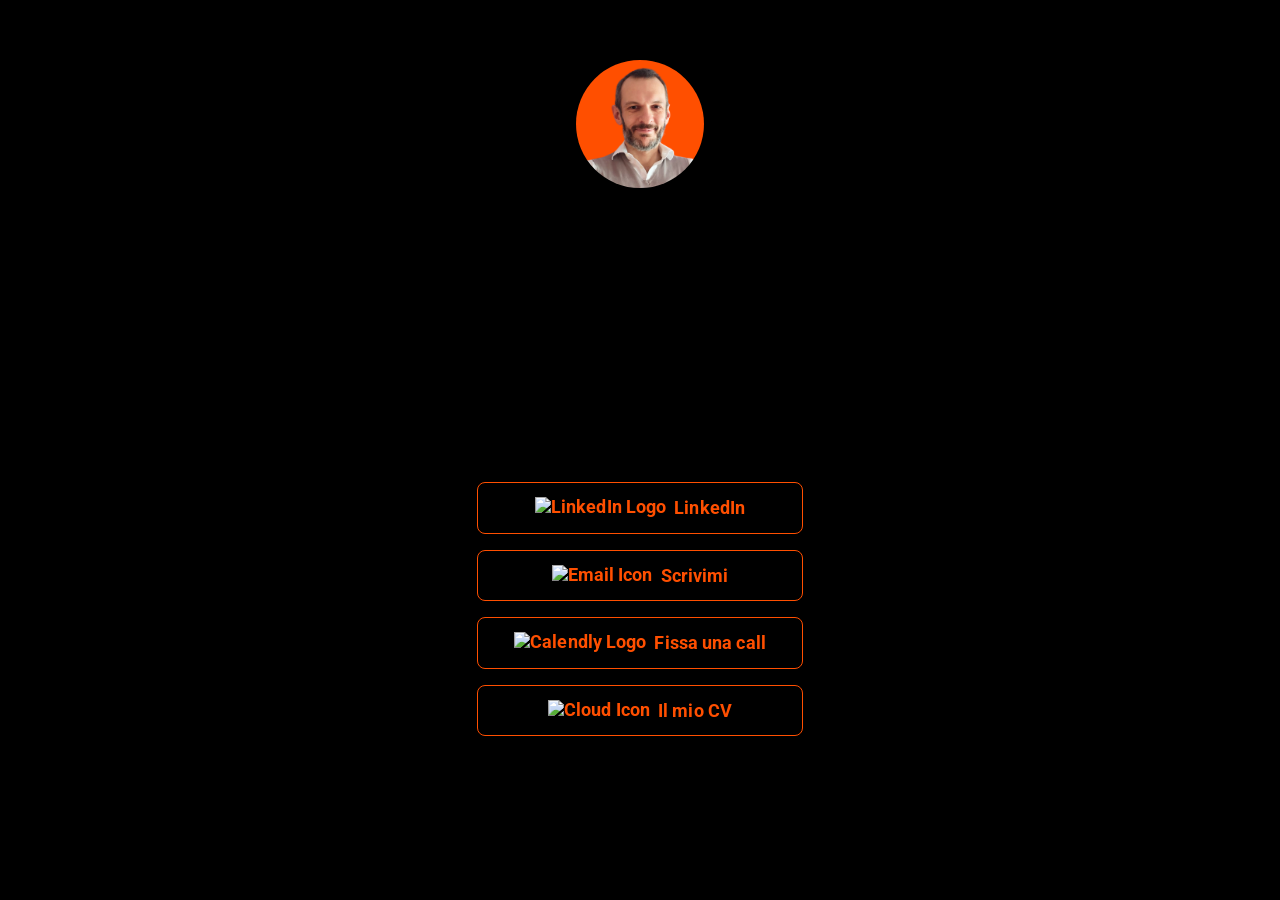
==== index.html @ 52308a3a "add resume download" ====
<!DOCTYPE html>
<html lang="it">

<head>

  <!-- Page Information
  –––––––––––––––––––––––––––––––––––––––––––––––––– -->
  <meta charset="utf-8">
  <title>FRANCESCO AMEDEO FONTANA</title>
  <meta name="description"
    content="Da 15+ anni nel MarTech, applico innovazione e strategia tecnologica a presales, delivery di progetti, automazione di processi e business development">
  <meta name="author" content="Francesco Amedeo Fontana">

  <!-- Mobile Specific Metas
  –––––––––––––––––––––––––––––––––––––––––––––––––– -->
  <meta name="viewport" content="width=device-width, initial-scale=1">


  <!-- CSS
  –––––––––––––––––––––––––––––––––––––––––––––––––– -->
  <link rel="stylesheet" href="css/normalize.css">

  <!-- Themes:
            Auto:   css/skeleton-auto.css
            Light:  css/skeleton-light.css
            Dark:   css/skeleton-dark.css
     -->
  <link rel="stylesheet" href="css/skeleton-auto.css">

  <!-- Brand Styles -->
  <link rel="stylesheet" href="css/brands.css">


  <!-- Favicon
  –––––––––––––––––––––––––––––––––––––––––––––––––– -->
  <link rel="icon" type="image/png" href="images/francescofontana.png">

</head>

<body>

  <!-- Primary Page Layout
  –––––––––––––––––––––––––––––––––––––––––––––––––– -->
  <div class="container">
    <div class="row">
      <div class="column" style="margin-top: 10%">

        <!-- Your Image Here -->
        <img src="images/francescofontana.png" class="avatar" srcset="images/francescofontana.png"
          alt="Francesco Amedeo Fontana">

        <!-- Title -->
        <h1 role="heading">Francesco Amedeo Fontana</h1>

        <!-- Short Bio -->
        <p>Da 15+ anni nel MarTech, applico innovazione e strategia tecnologica a presales, delivery di progetti,
          automazione di processi e business development.</p>
        <p>Parlo di #Digital, #Innovation e #TechStrategy</p>

        <!--

          ## Breaking down <a> attributes:
          
          1.) class="button button-default" | The first "button" here is telling this <a> tag that it should make this element a button and applies the default styling in `css/brands.css`.
          The second portion, button-default, is declaring the specific brand style you would like to apply. Here we're applying the "default" style and color.
          If you want to make this button to use the brand colors for Discord, just change "button-default" to "button-discord". Brands are found in `css/brands.css`. You can always edit & add your own there.

          2.) Replace the # in href="#" with the desired target URL for the button.

          3.) target="_blank" | This attribute opens links in a new tab. Remove this attribute to prevent links from opening in a new tab.

          4.) rel="noopener" | This attribute instructs the browser to navigate to the target resource without granting the new browsing context access to the document that opened it.
          This is especially useful when opening untrusted links. https://developer.mozilla.org/en-US/docs/Web/HTML/Link_types/noopener

          5.) role="button" | The button role identifies an element as a button to assistive technology such as screen readers.

          ## Breaking down the <img> attributes:
          
          1.) class="icon" | This class is telling the <img> tag that it should use the styling for icons found in `css/brands.css`.

          2.) src="images/icons/[icon-name].svg" | This defines the icon you would like to display from the 'images/icons/' folder. For example, you can change this to src="images/icons/discord.svg" to use the Discord icon.
          Add your own 24x24 icons to the "icons" folder to reference them. We recommend providing a SVG.

          3.) alt="" | Since the text at the end of the snippet, "..>[Button Text]</a><br>", explains what the button is, we use "alt=""" to nullify the icon annoucement from the accessibility tree. 
          This can improve the experience for assistive technology users by hiding what is essentially duplicated

        -->

        <a class="button button-default" href="https://www.linkedin.com/in/francescoamedeofontana/" target="_blank"
          rel="noopener" role="button"><img class="icon" aria-hidden="true" src="images/icons/linkedin.svg"
            alt="LinkedIn Logo">LinkedIn</a><br>

        <!--

        <a class="button button-default" href="#" target="_blank" rel="noopener" role="button"><img class="icon"
            aria-hidden="true" src="images/icons/tiktok.svg" alt="TikTok Logo">TikTok</a><br>

        <a class="button button-default" href="#" target="_blank" rel="noopener" role="button"><img class="icon"
            aria-hidden="true" src="images/icons/youtube.svg" alt="YouTube Logo">YouTube</a><br>

        <a class="button button-medium" href="#" target="_blank" rel="noopener" role="button"><img class="icon" aria-hidden="true" src="images/icons/medium.svg" alt="Medium Logo">Medium</a><br>

        <a class="button button-substack" href="#" target="_blank" rel="noopener" role="button"><img class="icon" aria-hidden="true" src="images/icons/substack.svg" alt="Substack Logo">Substack</a><br>

        -->

        <a class="button button-default" href="mailto:franz.fonta@gmail.com" target="_blank" rel="noopener"
          role="button"><img class="icon" aria-hidden="true" src="images/icons/generic-email-alt.svg"
            alt="Email Icon">Scrivimi</a><br>

        <a class="button button-default" href="https://calendly.com/franz-fonta" target="_blank" rel="noopener"
          role="button"><img class="icon" aria-hidden="true" src="images/icons/calendly.svg" alt="Calendly Logo">Fissa
          una call</a><br>

        <a class="button button-default" href="assets/cv_francesco_amedeo_fontana.pdf" target="_blank" rel="noopener"
          role="button" download="assets/cv_francesco_amedeo_fontana.pdf"><img class="icon" aria-hidden="true"
            src="images/icons/generic-cloud.svg" alt="Cloud Icon">Il mio CV</a><br>

        <!-- <p><a href="privacy.html">Privacy Policy</a></p> -->

      </div>
    </div>
  </div>

  <!-- End Document
  –––––––––––––––––––––––––––––––––––––––––––––––––– -->
</body>

</html>
---- css/skeleton-auto.css ----
@import url('https://fonts.googleapis.com/css2?family=Bebas+Neue&display=swap');
@import url('https://fonts.googleapis.com/css2?family=Roboto:wght@400;700&display=swap');

/*
* littlelink V1
* https://littlelink.com
* Free to use under the MIT license.
* http://www.opensource.org/licenses/mit-license.php
* 12/21/2019
*
* Built using:
*
* Skeleton V2.0.4
* Copyright 2014, Dave Gamache
* www.getskeleton.com
* Free to use under the MIT license.
* http://www.opensource.org/licenses/mit-license.php
* 12/29/2014
*/

/* Table of contents
––––––––––––––––––––––––––––––––––––––––––––––––––
- Grid
- Base Styles
- Typography
- Links
- Code
- Spacing
- Utilities
*
* You'll find the button css in css/brands.css.
*
*/

/* Grid
–––––––––––––––––––––––––––––––––––––––––––––––––– */
.container {
  position: relative;
  width: 100%;
  max-width: 600px;
  text-align: center;
  margin: 0 auto;
  padding: 0 20px;
  box-sizing: border-box;
}
.container-left {
  position: relative;
  width: 100%;
  max-width: 600px;
  text-align: left;
  margin: 0 auto;
  padding: 0 20px;
  box-sizing: border-box;
}
.column {
  position: center;
  width: 100%;
  float: center;
  box-sizing: border-box;
}

/* For devices larger than 400px */
@media (min-width: 400px) {
  .container {
    width: 85%;
    padding: 0;
  }
}

/* For devices larger than 550px */
@media (min-width: 550px) {
  .container {
    width: 80%;
  }
  .column,
  .columns {
    margin-left: 0;
  }
  .column:first-child,
  .columns:first-child {
    margin-left: 0;
  }
}

/* Base Styles
–––––––––––––––––––––––––––––––––––––––––––––––––– */
/* NOTE
html is set to 62.5% so that all the REM measurements throughout Skeleton
are based on 10px sizing. So basically 1.5rem = 15px :) */

html {
  font-size: 100%;
  color-scheme: light dark;
  background: #000000;
}
body {
  font-size: 18px;
  line-height: 24px;
  font-weight: 400;
  font-family: 'Roboto', Arial, sans-serif;
}

/* Typography
–––––––––––––––––––––––––––––––––––––––––––––––––– */
h1 {
  margin-top: 0;
  margin-bottom: 16px;
  font-weight: 800;
  font-family: 'Bebas Neue', Arial, sans-serif;
}
h1 {
  font-size: 24px;
  line-height: 64px;
  letter-spacing: 0;
}

/* Larger than phablet */
@media (min-width: 550px) {
  h1 {
    font-size: 48px;
    line-height: 96px;
  }
}

p {
  margin-top: 0;
}

/* Links
–––––––––––––––––––––––––––––––––––––––––––––––––– */
a {
  color: #2457F5;
}
a:hover {
  color: #083BDA; 
}
a:focus {
  outline: #7AB8FF solid 2px;
  border-radius: 2px;
}         

/* Link Color Dark Theme */
@media (prefers-color-scheme: dark) {
  a {
    color: #4899F7;
}
a:hover {
  color: #7AB8FF;
}
a:focus {
  outline: #7AB8FF solid 2px;
  border-radius: 2px;
}
}

/* Code
–––––––––––––––––––––––––––––––––––––––––––––––––– */
code {
  padding: 0.2rem 0.5rem;
  margin: 0 0.2rem;
  font-size: 90%;
  white-space: nowrap;
  background: #f1f1f1;
  border: 1px solid #e1e1e1;
  border-radius: 4px;
}
pre > code {
  display: block;
  padding: 1rem 1.5rem;
  white-space: pre;
}

/* Spacing
–––––––––––––––––––––––––––––––––––––––––––––––––– */
button,
.button {
  margin-bottom: 1rem;
}
input,
textarea,
select,
fieldset {
  margin-bottom: 1.5rem;
}
pre,
blockquote,
dl,
figure,
p,
ol {
  margin-bottom: 2.5rem;
}

/* Utilities
–––––––––––––––––––––––––––––––––––––––––––––––––– */
.u-full-width {
  width: 100%;
  box-sizing: border-box;
}
.u-max-full-width {
  max-width: 100%;
  box-sizing: border-box;
}
.u-pull-right {
  float: right;
}
.u-pull-left {
  float: left;
}

/* Misc
–––––––––––––––––––––––––––––––––––––––––––––––––– */
hr {
  margin-top: 3rem;
  margin-bottom: 3.5rem;
  border-width: 0;
  border-top: 1px solid #e1e1e1;
}
/* Radius values:

10%-40%: Squircles
50% (default): True circle
*/
.avatar {
  width: 128px;
  height: 128px;
  object-fit: cover;
  background-position: center;
  border-radius: 50%;
}

/* open-sans-regular - vietnamese_latin-ext_latin_hebrew_greek-ext_greek_cyrillic-ext_cyrillic */
@font-face {
  font-display: swap; /* Check https://developer.mozilla.org/en-US/docs/Web/CSS/@font-face/font-display for other options. */
  font-family: 'Open Sans';
  font-style: normal;
  font-weight: 400;
  src: url('../fonts/open-sans-v34-vietnamese_latin-ext_latin_hebrew_greek-ext_greek_cyrillic-ext_cyrillic-regular.eot'); /* IE9 Compat Modes */
  src: url('../fonts/open-sans-v34-vietnamese_latin-ext_latin_hebrew_greek-ext_greek_cyrillic-ext_cyrillic-regular.eot?#iefix') format('embedded-opentype'), /* IE6-IE8 */
       url('../fonts/open-sans-v34-vietnamese_latin-ext_latin_hebrew_greek-ext_greek_cyrillic-ext_cyrillic-regular.woff2') format('woff2'), /* Super Modern Browsers */
       url('../fonts/open-sans-v34-vietnamese_latin-ext_latin_hebrew_greek-ext_greek_cyrillic-ext_cyrillic-regular.woff') format('woff'), /* Modern Browsers */
       url('../fonts/open-sans-v34-vietnamese_latin-ext_latin_hebrew_greek-ext_greek_cyrillic-ext_cyrillic-regular.ttf') format('truetype'), /* Safari, Android, iOS */
       url('../fonts/open-sans-v34-vietnamese_latin-ext_latin_hebrew_greek-ext_greek_cyrillic-ext_cyrillic-regular.svg#OpenSans') format('svg'); /* Legacy iOS */
}
/* open-sans-600 - vietnamese_latin-ext_latin_hebrew_greek-ext_greek_cyrillic-ext_cyrillic */
@font-face {
  font-display: swap; /* Check https://developer.mozilla.org/en-US/docs/Web/CSS/@font-face/font-display for other options. */
  font-family: 'Open Sans';
  font-style: normal;
  font-weight: 600;
  src: url('../fonts/open-sans-v34-vietnamese_latin-ext_latin_hebrew_greek-ext_greek_cyrillic-ext_cyrillic-600.eot'); /* IE9 Compat Modes */
  src: url('../fonts/open-sans-v34-vietnamese_latin-ext_latin_hebrew_greek-ext_greek_cyrillic-ext_cyrillic-600.eot?#iefix') format('embedded-opentype'), /* IE6-IE8 */
       url('../fonts/open-sans-v34-vietnamese_latin-ext_latin_hebrew_greek-ext_greek_cyrillic-ext_cyrillic-600.woff2') format('woff2'), /* Super Modern Browsers */
       url('../fonts/open-sans-v34-vietnamese_latin-ext_latin_hebrew_greek-ext_greek_cyrillic-ext_cyrillic-600.woff') format('woff'), /* Modern Browsers */
       url('../fonts/open-sans-v34-vietnamese_latin-ext_latin_hebrew_greek-ext_greek_cyrillic-ext_cyrillic-600.ttf') format('truetype'), /* Safari, Android, iOS */
       url('../fonts/open-sans-v34-vietnamese_latin-ext_latin_hebrew_greek-ext_greek_cyrillic-ext_cyrillic-600.svg#OpenSans') format('svg'); /* Legacy iOS */
}
/* open-sans-700 - vietnamese_latin-ext_latin_hebrew_greek-ext_greek_cyrillic-ext_cyrillic */
@font-face {
  font-display: swap; /* Check https://developer.mozilla.org/en-US/docs/Web/CSS/@font-face/font-display for other options. */
  font-family: 'Open Sans';
  font-style: normal;
  font-weight: 700;
  src: url('../fonts/open-sans-v34-vietnamese_latin-ext_latin_hebrew_greek-ext_greek_cyrillic-ext_cyrillic-700.eot'); /* IE9 Compat Modes */
  src: url('../fonts/open-sans-v34-vietnamese_latin-ext_latin_hebrew_greek-ext_greek_cyrillic-ext_cyrillic-700.eot?#iefix') format('embedded-opentype'), /* IE6-IE8 */
       url('../fonts/open-sans-v34-vietnamese_latin-ext_latin_hebrew_greek-ext_greek_cyrillic-ext_cyrillic-700.woff2') format('woff2'), /* Super Modern Browsers */
       url('../fonts/open-sans-v34-vietnamese_latin-ext_latin_hebrew_greek-ext_greek_cyrillic-ext_cyrillic-700.woff') format('woff'), /* Modern Browsers */
       url('../fonts/open-sans-v34-vietnamese_latin-ext_latin_hebrew_greek-ext_greek_cyrillic-ext_cyrillic-700.ttf') format('truetype'), /* Safari, Android, iOS */
       url('../fonts/open-sans-v34-vietnamese_latin-ext_latin_hebrew_greek-ext_greek_cyrillic-ext_cyrillic-700.svg#OpenSans') format('svg'); /* Legacy iOS */
}
/* open-sans-800 - vietnamese_latin-ext_latin_hebrew_greek-ext_greek_cyrillic-ext_cyrillic */
@font-face {
  font-display: swap; /* Check https://developer.mozilla.org/en-US/docs/Web/CSS/@font-face/font-display for other options. */
  font-family: 'Open Sans';
  font-style: normal;
  font-weight: 800;
  src: url('../fonts/open-sans-v34-vietnamese_latin-ext_latin_hebrew_greek-ext_greek_cyrillic-ext_cyrillic-800.eot'); /* IE9 Compat Modes */
  src: url('../fonts/open-sans-v34-vietnamese_latin-ext_latin_hebrew_greek-ext_greek_cyrillic-ext_cyrillic-800.eot?#iefix') format('embedded-opentype'), /* IE6-IE8 */
       url('../fonts/open-sans-v34-vietnamese_latin-ext_latin_hebrew_greek-ext_greek_cyrillic-ext_cyrillic-800.woff2') format('woff2'), /* Super Modern Browsers */
       url('../fonts/open-sans-v34-vietnamese_latin-ext_latin_hebrew_greek-ext_greek_cyrillic-ext_cyrillic-800.woff') format('woff'), /* Modern Browsers */
       url('../fonts/open-sans-v34-vietnamese_latin-ext_latin_hebrew_greek-ext_greek_cyrillic-ext_cyrillic-800.ttf') format('truetype'), /* Safari, Android, iOS */
       url('../fonts/open-sans-v34-vietnamese_latin-ext_latin_hebrew_greek-ext_greek_cyrillic-ext_cyrillic-800.svg#OpenSans') format('svg'); /* Legacy iOS */
}
---- css/brands.css ----
/*
* littlelink.io
* Skeleton V2.0.4
* Copyright 2014, Dave Gamache
* www.getskeleton.com
* Free to use under the MIT license.
* http://www.opensource.org/licenses/mit-license.php
* 12/29/2014
*/

/*
* Built using on:
* Skeleton V2.0.4
* Copyright 2014, Dave Gamache
* www.getskeleton.com
* Free to use under the MIT license.
* http://www.opensource.org/licenses/mit-license.php
* 12/29/2014
*/

/* Table of contents
––––––––––––––––––––––––––––––––––––––––––––––––––

- Buttons
- Brand Styles

*/

/* Buttons
–––––––––––––––––––––––––––––––––––––––––––––––––– */

.button,
button {
  display: inline-block;
  text-decoration: none;
  height: 100%;
  text-align: center;
  vertical-align: middle;
  font-size: 18px;
  width: 300px;
  font-weight: 700;
  line-height: 20px;
  padding: 14px 12px 12px 12px;
  letter-spacing: 0.1px;
  white-space: wrap;
  outline: none;
  border-radius: 8px;
  cursor: pointer;
  
}     
button:hover,
.button:focus {
  color: #212121;
  border-color: #888;
  outline: #7AB8FF solid 3px
}
.button.button-primary {
  color: #fff;
  filter: brightness(90%);
}
.button.button-primary:hover,
.button.button-primary:focus {
  color: #fff;
  filter: brightness(90%);
}

/* Brand Icons
–––––––––––––––––––––––––––––––––––––––––––––––––– */

.icon {
  padding: 0px 8px 3.5px 0px;
  vertical-align: middle;
  width: 20px;
  height: 20px;
}

/* Brand Styles
–––––––––––––––––––––––––––––––––––––––––––––––––– */

/* Default (this is great for your own brand color!) */
.button.button-default {
  color: #FF4F00;
  background-color: #000000;
  border: 1px solid #FF4F00;
}
.button.button-default:hover,
.button.button-default:focus {
  color: #FFFFFF;
  background-color: #FF4F00;
}
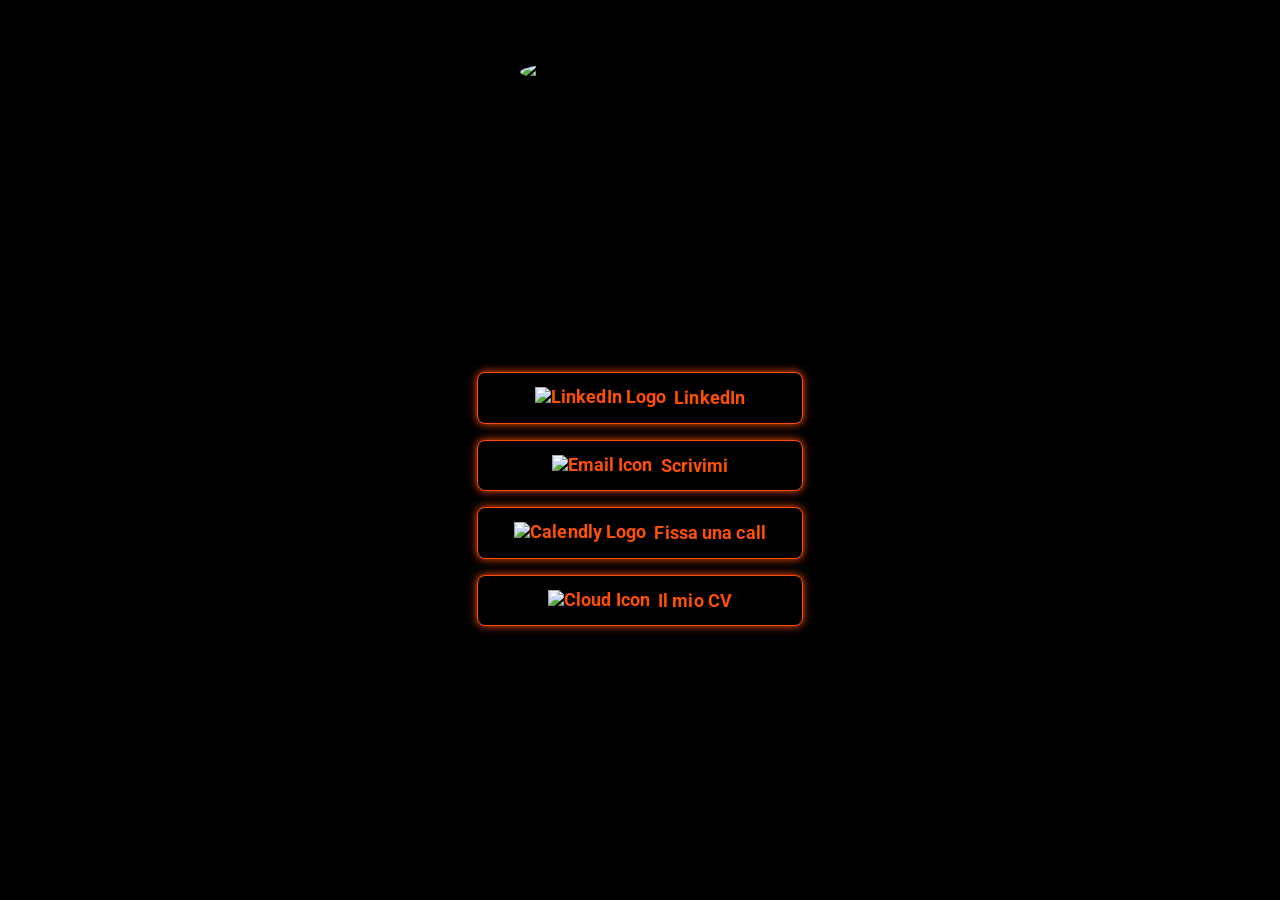
==== commit 33bfbcc2: "replace png with webp" ====
--- a/index.html
+++ b/index.html
@@ -33,7 +33,7 @@
 
   <!-- Favicon
   –––––––––––––––––––––––––––––––––––––––––––––––––– -->
-  <link rel="icon" type="image/png" href="images/francescofontana.png">
+  <link rel="icon" type="image/png" href="images/francescofontana.webp">
 
 </head>
 
@@ -46,7 +46,7 @@
       <div class="column" style="margin-top: 10%">
 
         <!-- Your Image Here -->
-        <img src="images/francescofontana.png" class="avatar" srcset="images/francescofontana.png"
+        <img src="images/francescofontana.png" class="avatar" srcset="images/francescofontana.webp"
           alt="Francesco Amedeo Fontana">
 
         <!-- Title -->
--- a/css/brands.css
+++ b/css/brands.css
@@ -46,18 +46,21 @@
   outline: none;
   border-radius: 8px;
   cursor: pointer;
-  
-}     
+
+}
+
 button:hover,
 .button:focus {
   color: #212121;
   border-color: #888;
   outline: #7AB8FF solid 3px
 }
+
 .button.button-primary {
   color: #fff;
   filter: brightness(90%);
 }
+
 .button.button-primary:hover,
 .button.button-primary:focus {
   color: #fff;
@@ -82,9 +85,31 @@
   color: #FF4F00;
   background-color: #000000;
   border: 1px solid #FF4F00;
+  /* Aggiungi un effetto glow */
+  box-shadow: 0 0 8px #FF4F00;
+  transition: box-shadow 0.3s ease-in-out;
 }
+
 .button.button-default:hover,
 .button.button-default:focus {
   color: #FFFFFF;
   background-color: #FF4F00;
 }
+
+@keyframes glow-animation {
+  0% {
+    box-shadow: 0 0 8px #FF4F00;
+  }
+
+  50% {
+    box-shadow: 0 0 12px #FF4F00;
+  }
+
+  100% {
+    box-shadow: 0 0 8px #FF4F00;
+  }
+}
+
+.button.button-default {
+  animation: glow-animation 2s ease-in-out infinite;
+}
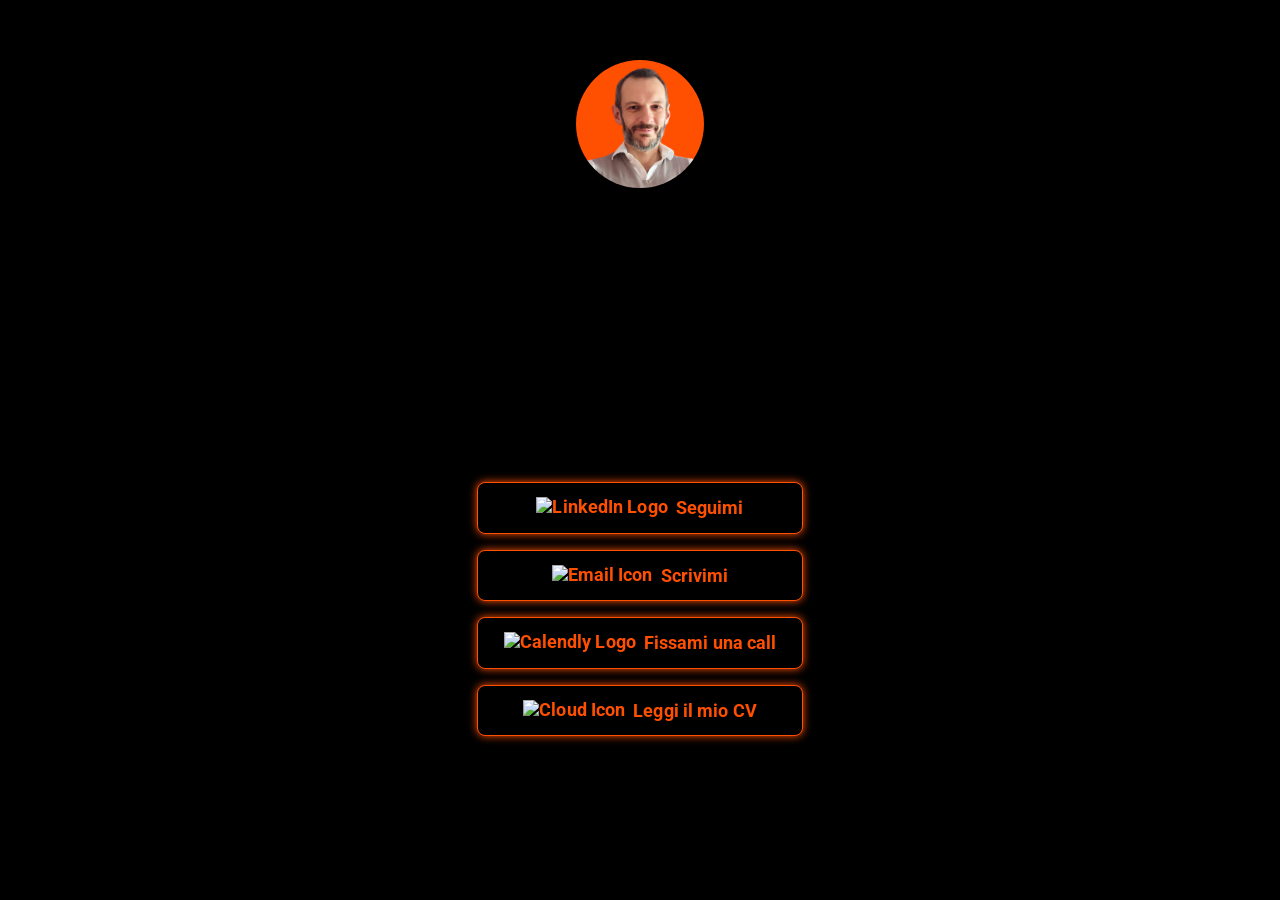
==== commit 9ee7c408: "a couple of fixings" ====
--- a/index.html
+++ b/index.html
@@ -33,7 +33,7 @@
 
   <!-- Favicon
   –––––––––––––––––––––––––––––––––––––––––––––––––– -->
-  <link rel="icon" type="image/png" href="images/francescofontana.webp">
+  <link rel="icon" type="image/webp" href="images/francesco_fontana.webp">
 
 </head>
 
@@ -46,7 +46,7 @@
       <div class="column" style="margin-top: 10%">
 
         <!-- Your Image Here -->
-        <img src="images/francescofontana.png" class="avatar" srcset="images/francescofontana.webp"
+        <img src="images/francesco_fontana.webp" class="avatar" srcset="images/francesco_fontana.webp"
           alt="Francesco Amedeo Fontana">
 
         <!-- Title -->
@@ -88,7 +88,7 @@
 
         <a class="button button-default" href="https://www.linkedin.com/in/francescoamedeofontana/" target="_blank"
           rel="noopener" role="button"><img class="icon" aria-hidden="true" src="images/icons/linkedin.svg"
-            alt="LinkedIn Logo">LinkedIn</a><br>
+            alt="LinkedIn Logo">Seguimi</a><br>
 
         <!--
 
@@ -109,12 +109,12 @@
             alt="Email Icon">Scrivimi</a><br>
 
         <a class="button button-default" href="https://calendly.com/franz-fonta" target="_blank" rel="noopener"
-          role="button"><img class="icon" aria-hidden="true" src="images/icons/calendly.svg" alt="Calendly Logo">Fissa
+          role="button"><img class="icon" aria-hidden="true" src="images/icons/calendly.svg" alt="Calendly Logo">Fissami
           una call</a><br>
 
         <a class="button button-default" href="assets/cv_francesco_amedeo_fontana.pdf" target="_blank" rel="noopener"
           role="button" download="assets/cv_francesco_amedeo_fontana.pdf"><img class="icon" aria-hidden="true"
-            src="images/icons/generic-cloud.svg" alt="Cloud Icon">Il mio CV</a><br>
+            src="images/icons/generic-cloud.svg" alt="Cloud Icon">Leggi il mio CV</a><br>
 
         <!-- <p><a href="privacy.html">Privacy Policy</a></p> -->
 
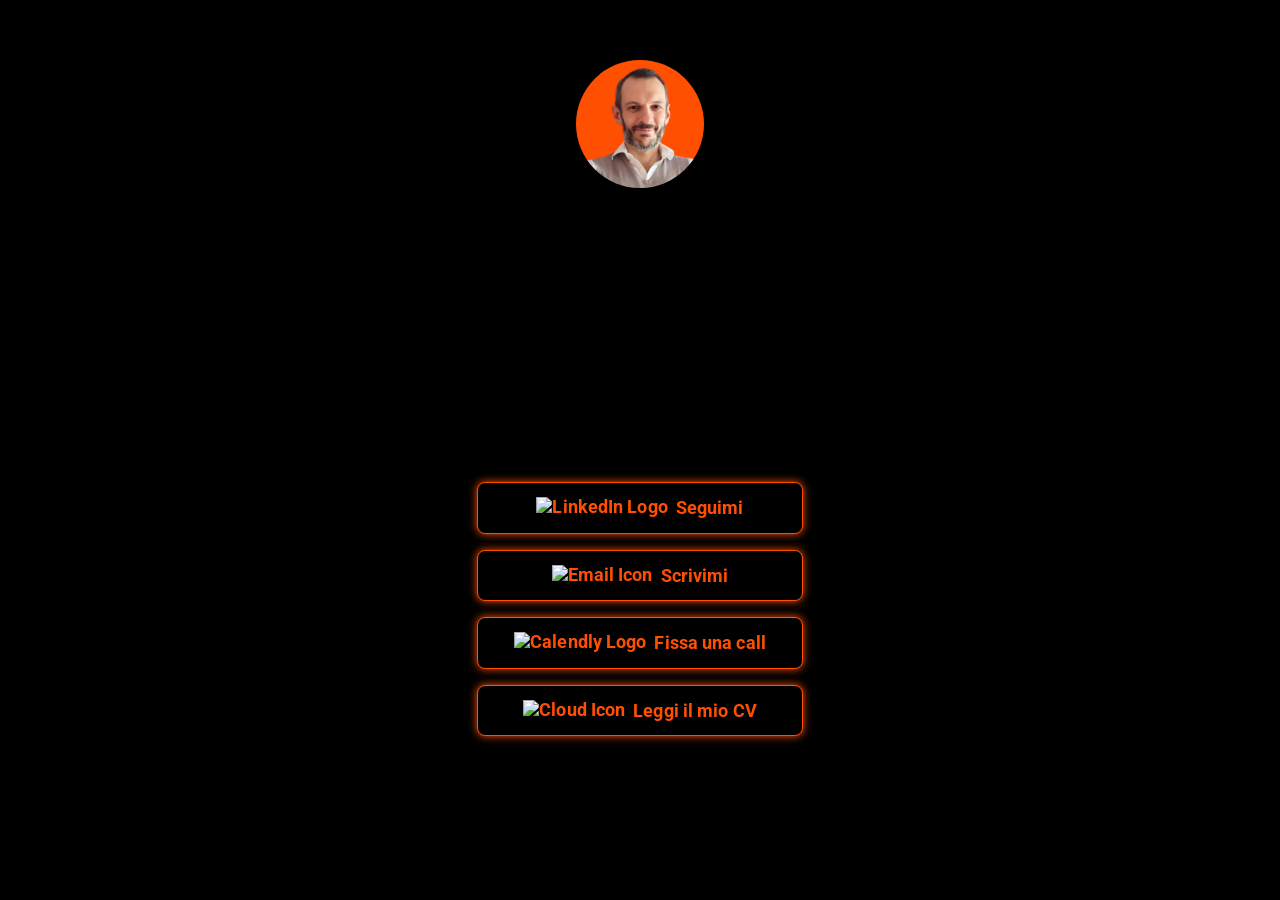
==== commit e49f8383: "remove unused code" ====
--- a/index.html
+++ b/index.html
@@ -2,6 +2,16 @@
 <html lang="it">
 
 <head>
+  <!-- Google Tag Manager -->
+  <script>(function (w, d, s, l, i) {
+      w[l] = w[l] || []; w[l].push({
+        'gtm.start':
+          new Date().getTime(), event: 'gtm.js'
+      }); var f = d.getElementsByTagName(s)[0],
+        j = d.createElement(s), dl = l != 'dataLayer' ? '&l=' + l : ''; j.async = true; j.src =
+          'https://www.googletagmanager.com/gtm.js?id=' + i + dl; f.parentNode.insertBefore(j, f);
+    })(window, document, 'script', 'dataLayer', 'GTM-5K6K6G6V');</script>
+  <!-- End Google Tag Manager -->
 
   <!-- Page Information
   –––––––––––––––––––––––––––––––––––––––––––––––––– -->
@@ -15,16 +25,11 @@
   –––––––––––––––––––––––––––––––––––––––––––––––––– -->
   <meta name="viewport" content="width=device-width, initial-scale=1">
 
-
   <!-- CSS
   –––––––––––––––––––––––––––––––––––––––––––––––––– -->
   <link rel="stylesheet" href="css/normalize.css">
 
-  <!-- Themes:
-            Auto:   css/skeleton-auto.css
-            Light:  css/skeleton-light.css
-            Dark:   css/skeleton-dark.css
-     -->
+  <!-- Theme -->
   <link rel="stylesheet" href="css/skeleton-auto.css">
 
   <!-- Brand Styles -->
@@ -38,6 +43,10 @@
 </head>
 
 <body>
+  <!-- Google Tag Manager (noscript) -->
+  <noscript><iframe src="https://www.googletagmanager.com/ns.html?id=GTM-5K6K6G6V" height="0" width="0"
+      style="display:none;visibility:hidden"></iframe></noscript>
+  <!-- End Google Tag Manager (noscript) -->
 
   <!-- Primary Page Layout
   –––––––––––––––––––––––––––––––––––––––––––––––––– -->
@@ -56,35 +65,6 @@
         <p>Da 15+ anni nel MarTech, applico innovazione e strategia tecnologica a presales, delivery di progetti,
           automazione di processi e business development.</p>
         <p>Parlo di #Digital, #Innovation e #TechStrategy</p>
-
-        <!--
-
-          ## Breaking down <a> attributes:
-          
-          1.) class="button button-default" | The first "button" here is telling this <a> tag that it should make this element a button and applies the default styling in `css/brands.css`.
-          The second portion, button-default, is declaring the specific brand style you would like to apply. Here we're applying the "default" style and color.
-          If you want to make this button to use the brand colors for Discord, just change "button-default" to "button-discord". Brands are found in `css/brands.css`. You can always edit & add your own there.
-
-          2.) Replace the # in href="#" with the desired target URL for the button.
-
-          3.) target="_blank" | This attribute opens links in a new tab. Remove this attribute to prevent links from opening in a new tab.
-
-          4.) rel="noopener" | This attribute instructs the browser to navigate to the target resource without granting the new browsing context access to the document that opened it.
-          This is especially useful when opening untrusted links. https://developer.mozilla.org/en-US/docs/Web/HTML/Link_types/noopener
-
-          5.) role="button" | The button role identifies an element as a button to assistive technology such as screen readers.
-
-          ## Breaking down the <img> attributes:
-          
-          1.) class="icon" | This class is telling the <img> tag that it should use the styling for icons found in `css/brands.css`.
-
-          2.) src="images/icons/[icon-name].svg" | This defines the icon you would like to display from the 'images/icons/' folder. For example, you can change this to src="images/icons/discord.svg" to use the Discord icon.
-          Add your own 24x24 icons to the "icons" folder to reference them. We recommend providing a SVG.
-
-          3.) alt="" | Since the text at the end of the snippet, "..>[Button Text]</a><br>", explains what the button is, we use "alt=""" to nullify the icon annoucement from the accessibility tree. 
-          This can improve the experience for assistive technology users by hiding what is essentially duplicated
-
-        -->
 
         <a class="button button-default" href="https://www.linkedin.com/in/francescoamedeofontana/" target="_blank"
           rel="noopener" role="button"><img class="icon" aria-hidden="true" src="images/icons/linkedin.svg"
@@ -109,7 +89,7 @@
             alt="Email Icon">Scrivimi</a><br>
 
         <a class="button button-default" href="https://calendly.com/franz-fonta" target="_blank" rel="noopener"
-          role="button"><img class="icon" aria-hidden="true" src="images/icons/calendly.svg" alt="Calendly Logo">Fissami
+          role="button"><img class="icon" aria-hidden="true" src="images/icons/calendly.svg" alt="Calendly Logo">Fissa
           una call</a><br>
 
         <a class="button button-default" href="assets/cv_francesco_amedeo_fontana.pdf" target="_blank" rel="noopener"
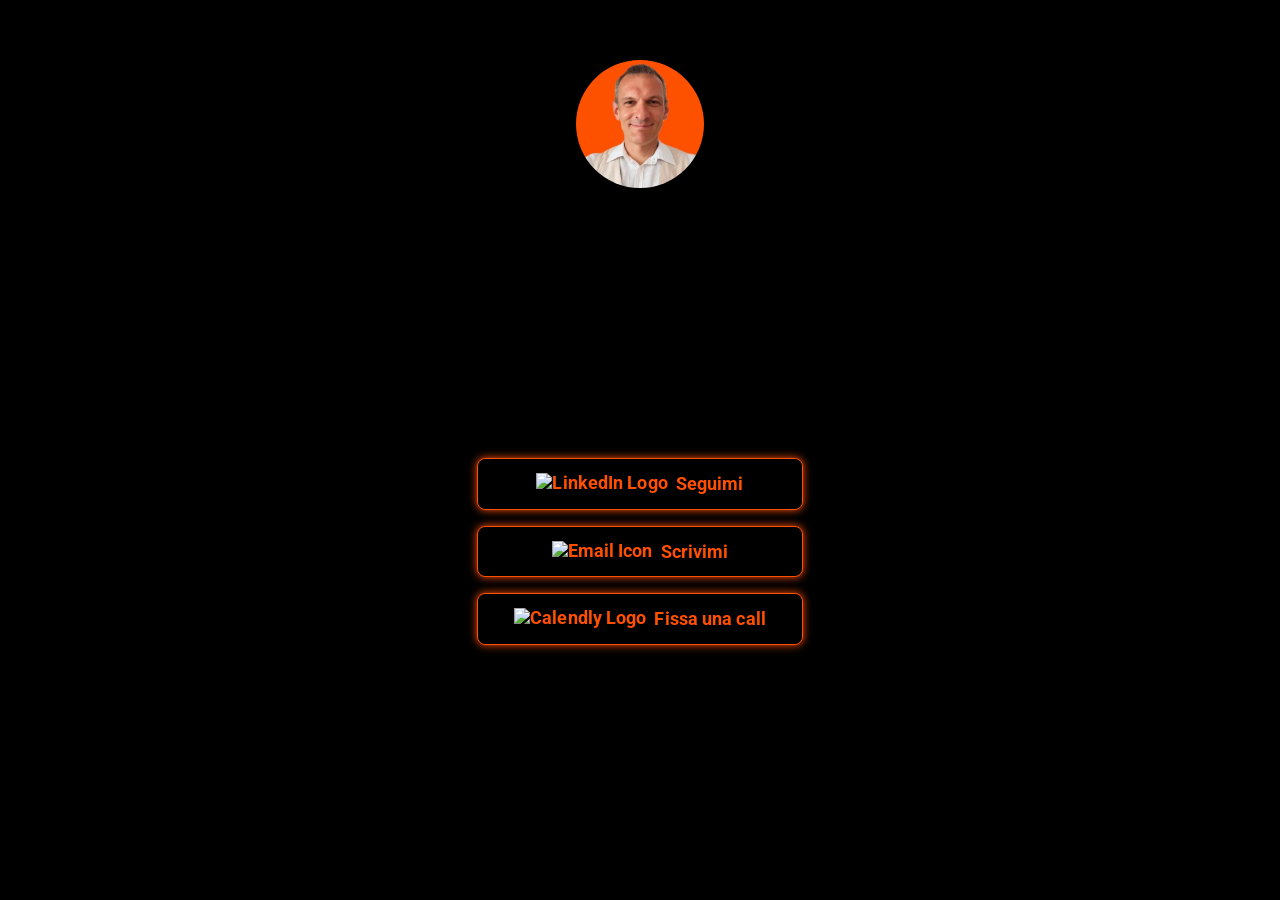
==== commit 248a3644: "contents updated" ====
--- a/index.html
+++ b/index.html
@@ -18,7 +18,7 @@
   <meta charset="utf-8">
   <title>FRANCESCO AMEDEO FONTANA</title>
   <meta name="description"
-    content="Da 15+ anni nel MarTech, applico innovazione e strategia tecnologica a presales, delivery di progetti, automazione di processi e business development">
+    content="Innovation Manager | Fractional CTO per PMI e Scale-up | Dalla Tech Strategy alla Delivery | AI, Automation, MarTech & Digital Solutions Expert">
   <meta name="author" content="Francesco Amedeo Fontana">
 
   <!-- Mobile Specific Metas
@@ -62,9 +62,9 @@
         <h1 role="heading">Francesco Amedeo Fontana</h1>
 
         <!-- Short Bio -->
-        <p>Da 15+ anni nel MarTech, applico innovazione e strategia tecnologica a presales, delivery di progetti,
-          automazione di processi e business development.</p>
-        <p>Parlo di #Digital, #Innovation e #TechStrategy</p>
+        <p>Innovation Manager | Fractional CTO per PMI e Scale-up | Dalla Tech Strategy alla Delivery | AI, Automation,
+          MarTech & Digital Solutions Expert</p>
+        <p>Parlo di #AI, #Innovazione e #TechStrategy</p>
 
         <a class="button button-default" href="https://www.linkedin.com/in/francescoamedeofontana/" target="_blank"
           rel="noopener" role="button"><img class="icon" aria-hidden="true" src="images/icons/linkedin.svg"
@@ -84,19 +84,20 @@
 
         -->
 
-        <a class="button button-default" href="mailto:franz.fonta@gmail.com" target="_blank" rel="noopener"
+        <a class="button button-default" href="mailto:franz@francescofontana.me" target="_blank" rel="noopener"
           role="button"><img class="icon" aria-hidden="true" src="images/icons/generic-email-alt.svg"
             alt="Email Icon">Scrivimi</a><br>
 
-        <a class="button button-default" href="https://calendly.com/franz-fonta" target="_blank" rel="noopener"
+        <a class="button button-default" href="https://cal.com/francesco-fontana" target="_blank" rel="noopener"
           role="button"><img class="icon" aria-hidden="true" src="images/icons/calendly.svg" alt="Calendly Logo">Fissa
           una call</a><br>
 
+        <!--
         <a class="button button-default" href="assets/cv_francesco_amedeo_fontana.pdf" target="_blank" rel="noopener"
           role="button" download="assets/cv_francesco_amedeo_fontana.pdf"><img class="icon" aria-hidden="true"
             src="images/icons/generic-cloud.svg" alt="Cloud Icon">Leggi il mio CV</a><br>
 
-        <!-- <p><a href="privacy.html">Privacy Policy</a></p> -->
+        <p><a href="privacy.html">Privacy Policy</a></p> -->
 
       </div>
     </div>
